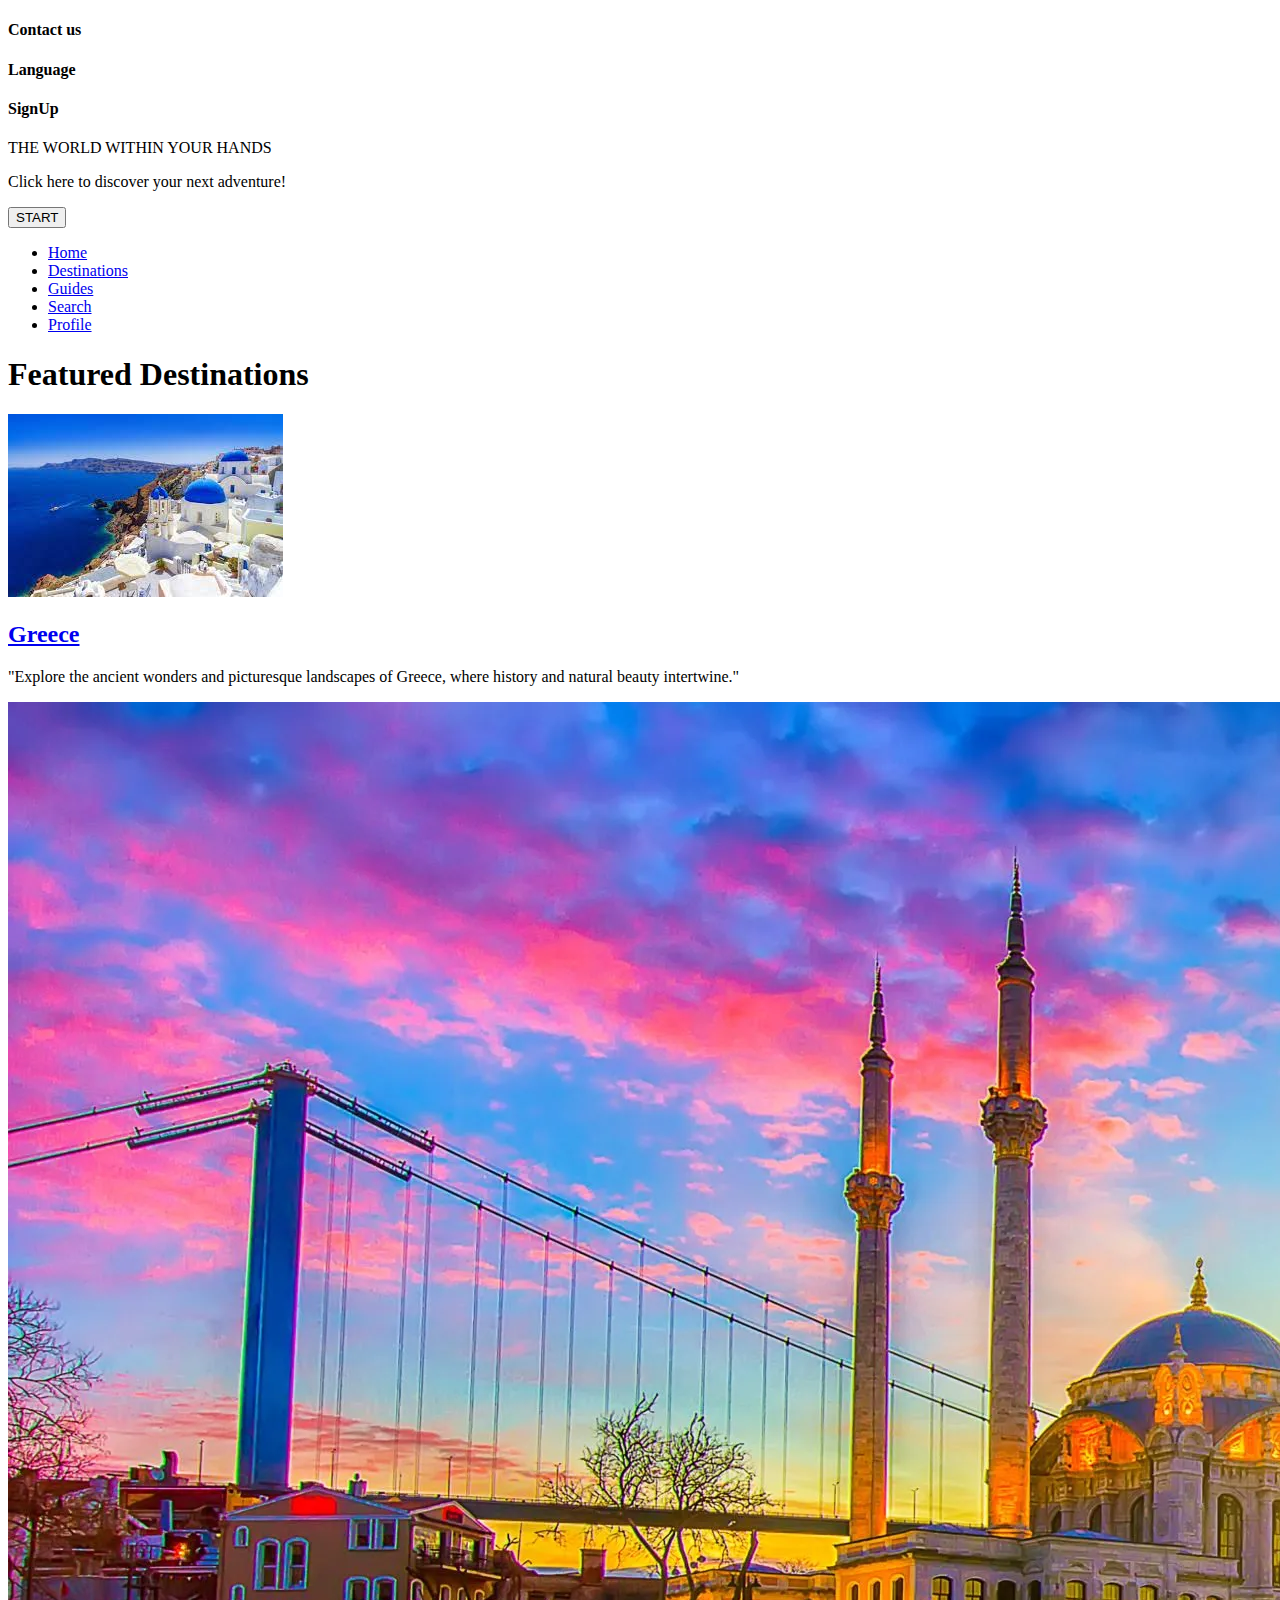
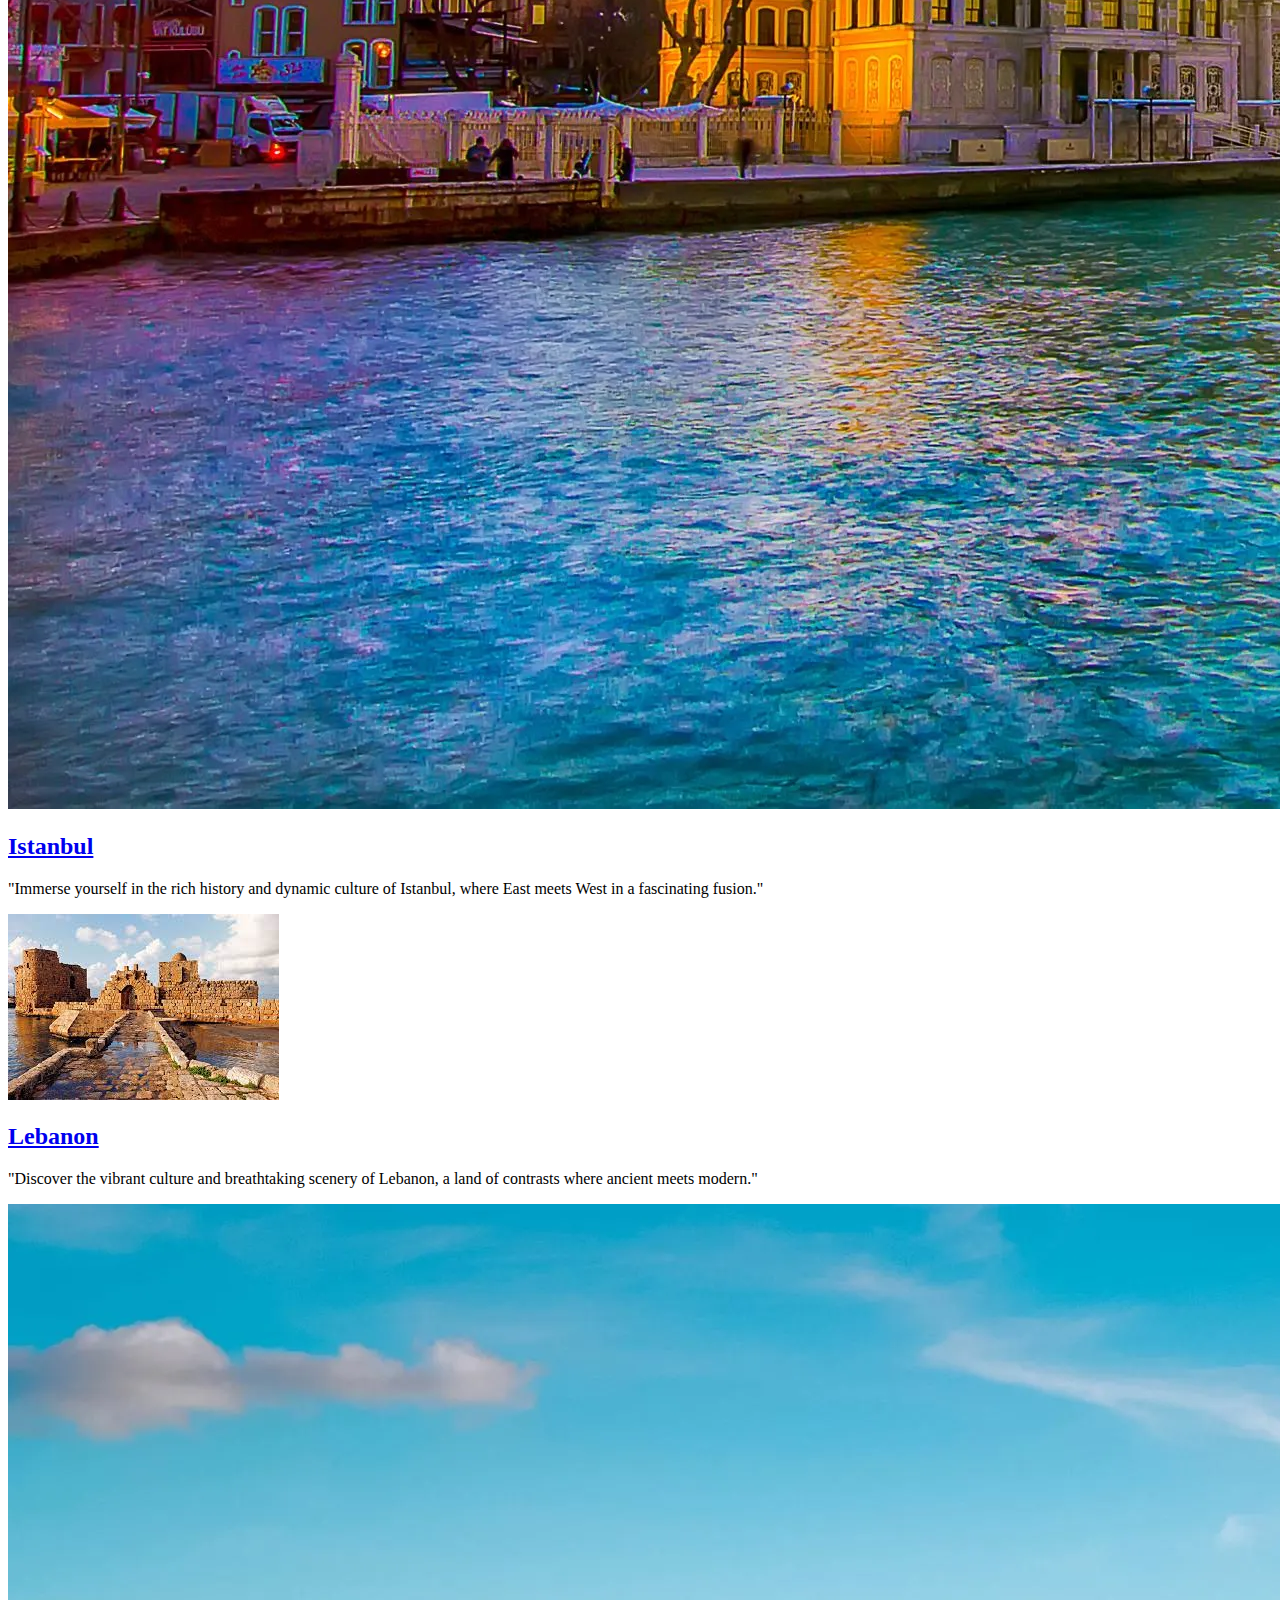
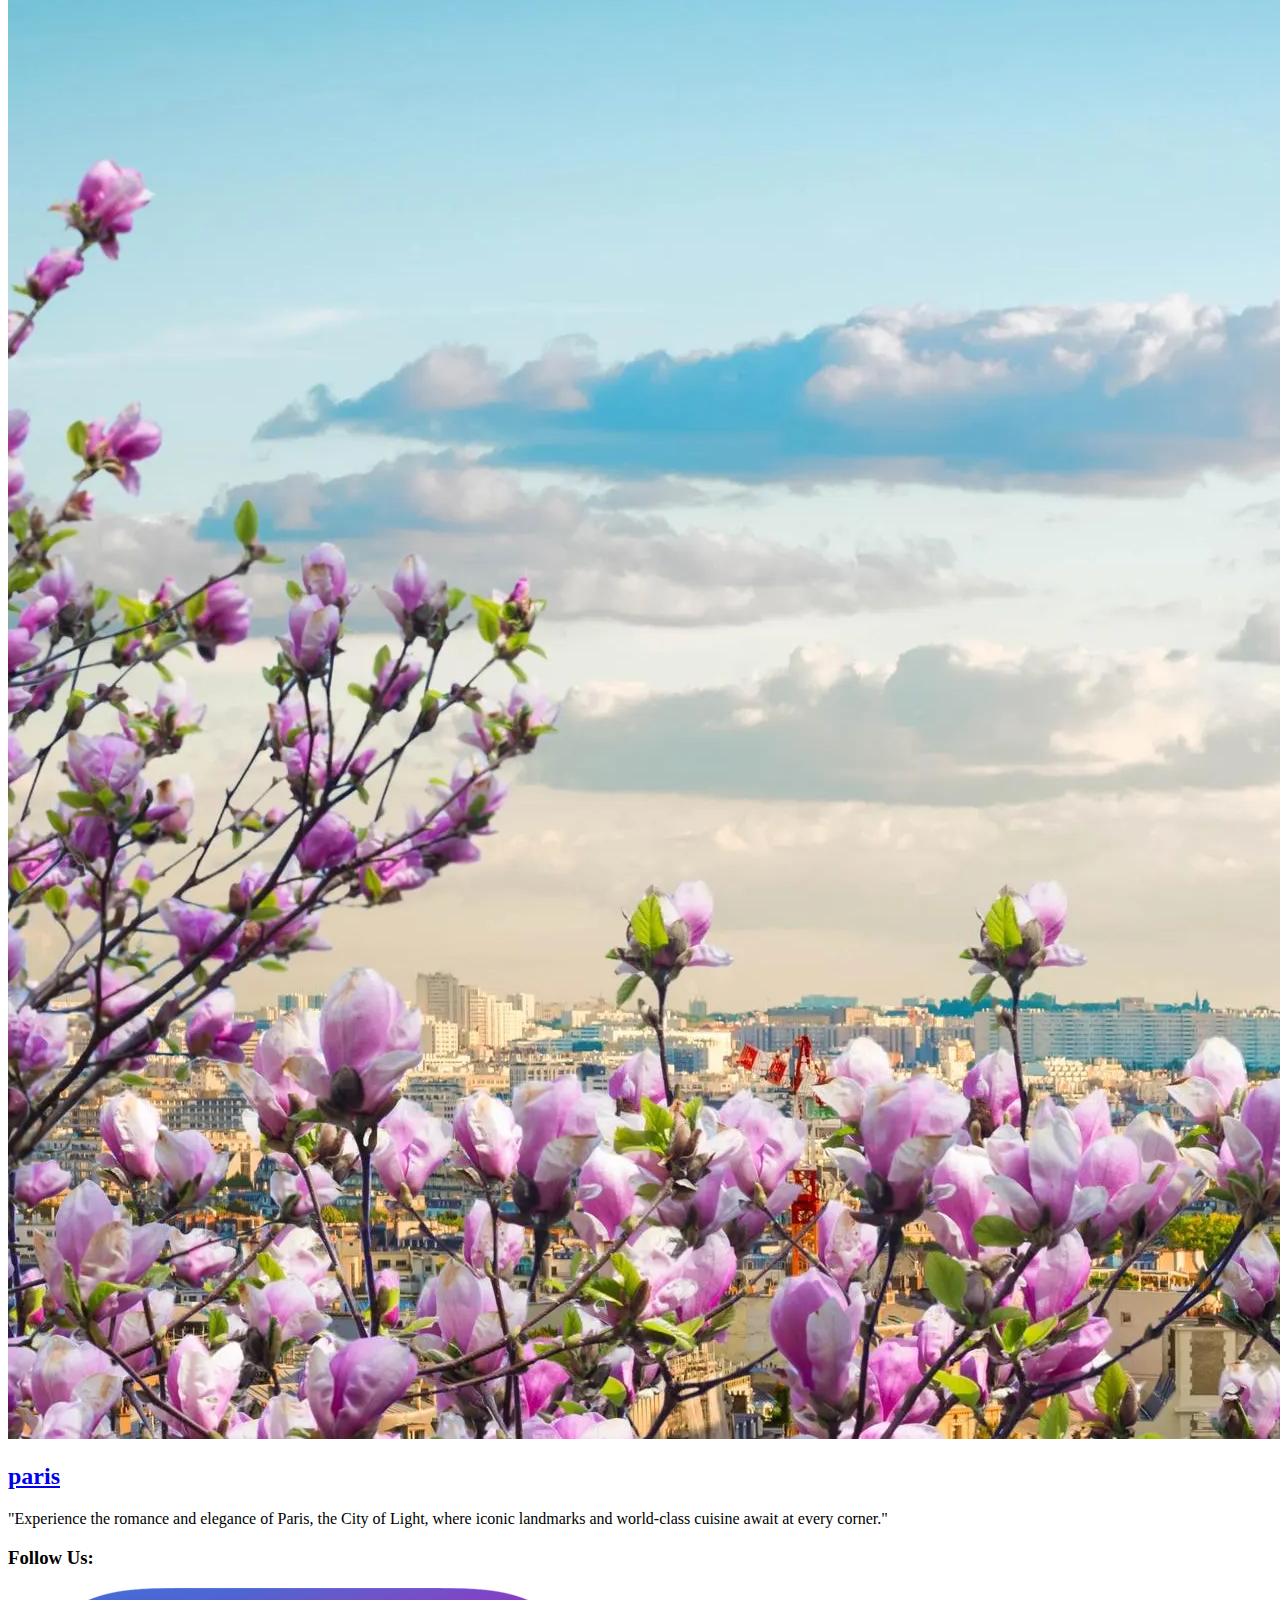
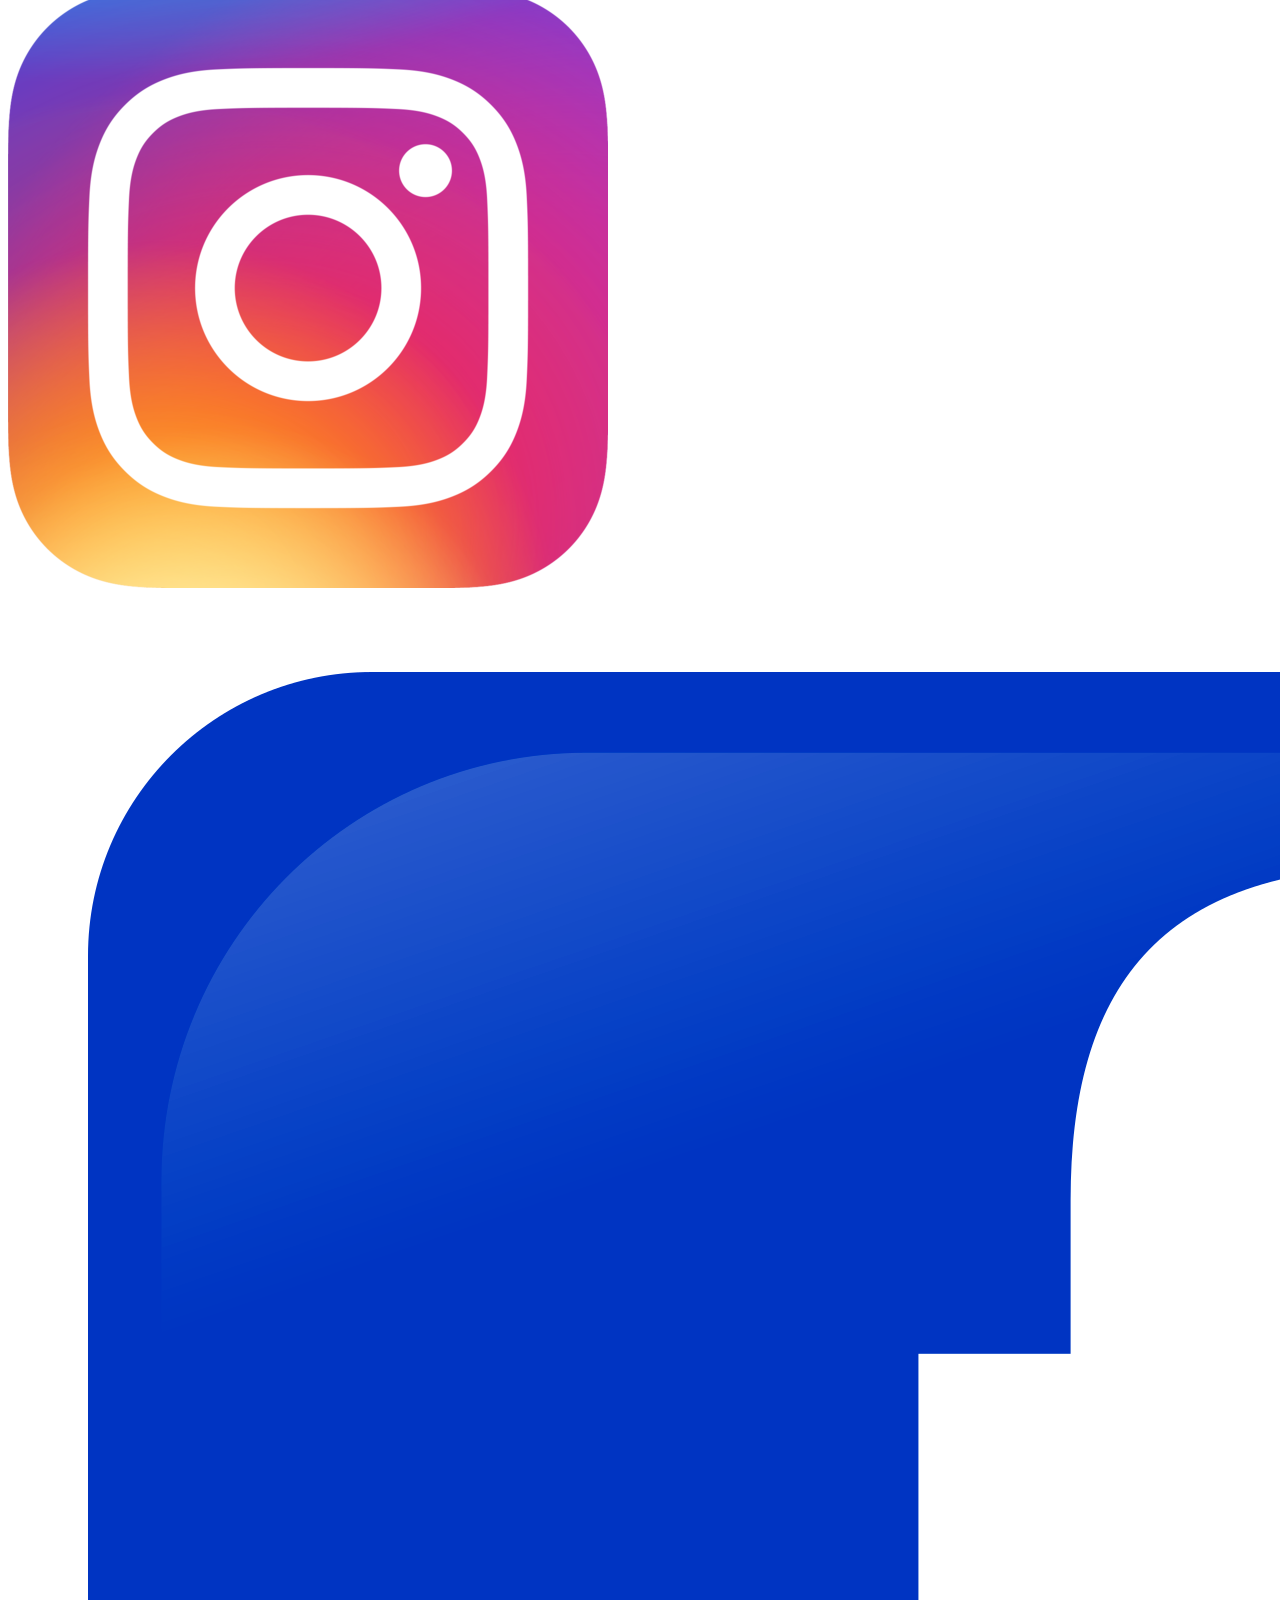
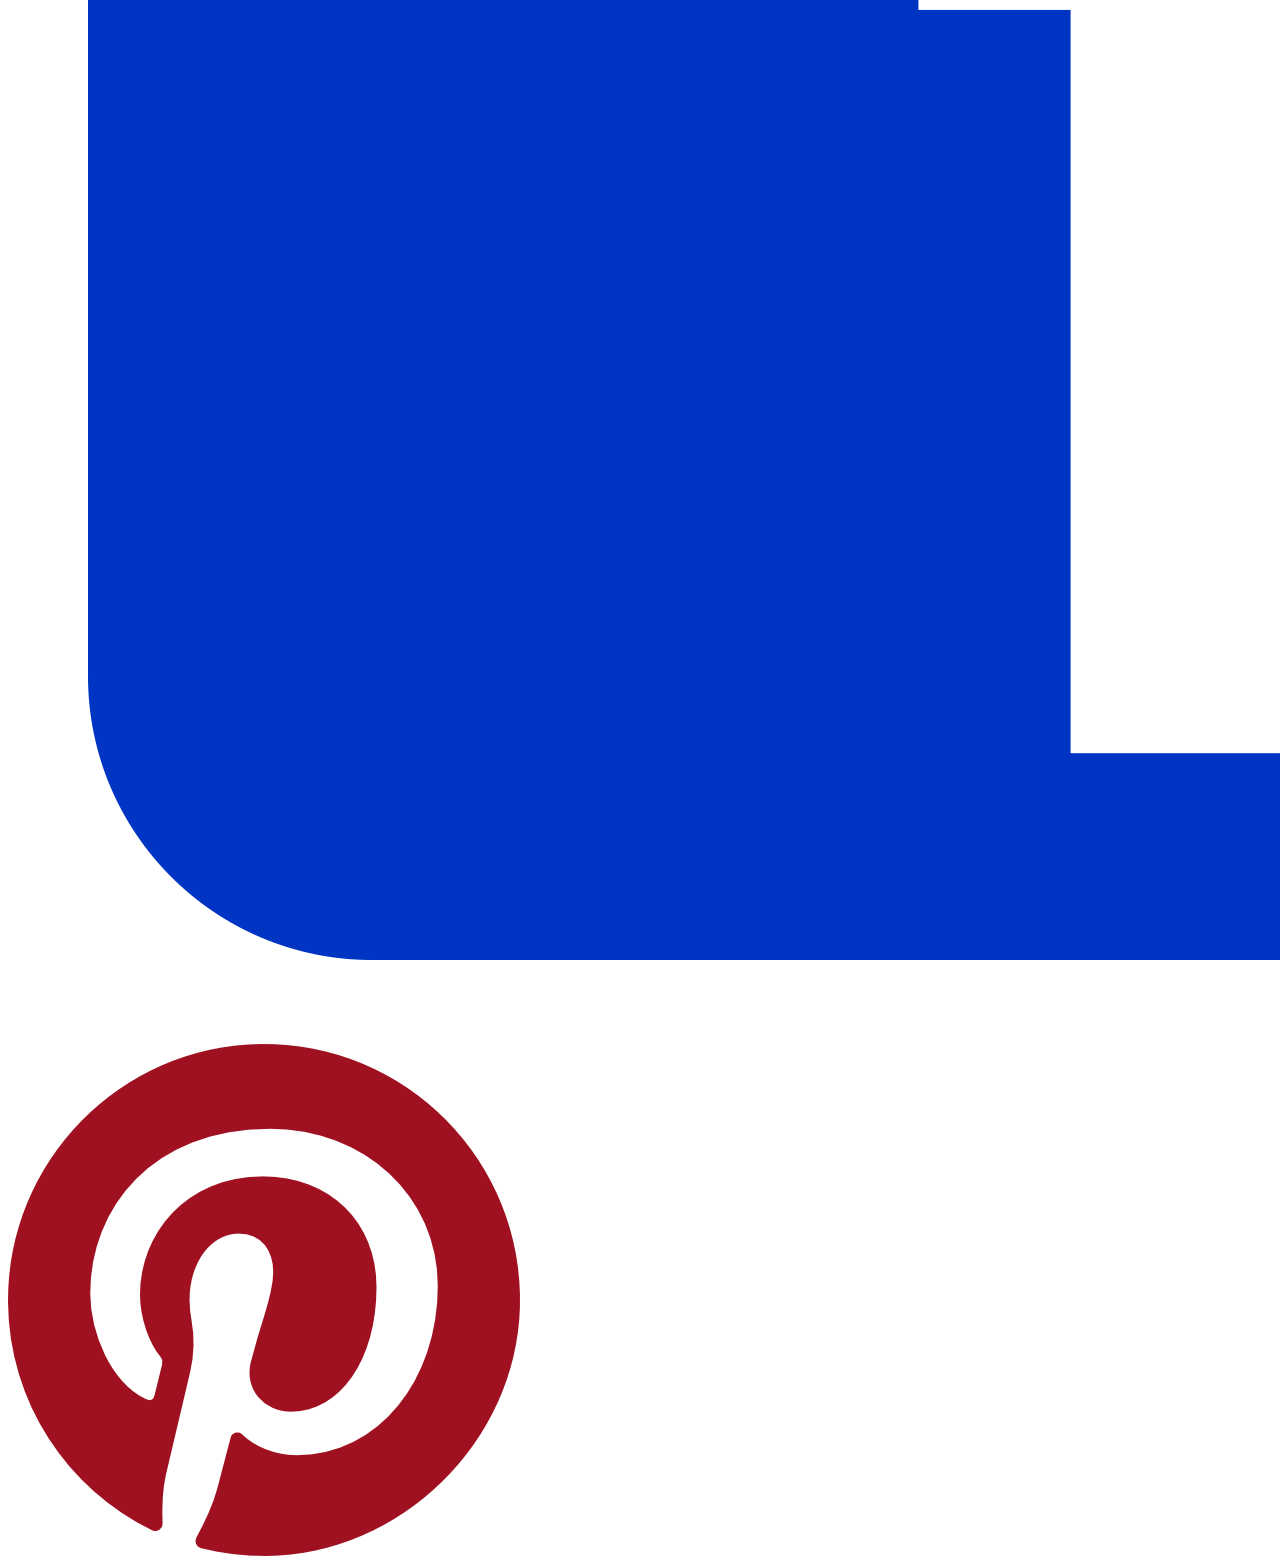
==== index.html @ 5438c9b2 "Travel Destination Guide" ====
<!DOCTYPE html>
<html lang="en">
<head>
    <meta charset="UTF-8">
    <meta name="viewport" content="width=device-width, initial-scale=1.0">
    <title>Document</title>
    <link rel="stylesheet" href="./styles/index.css" />
</head>
<body>
    <div class="mainpage">
        <!--header section-->
        <div class="mainelements header">
            <div><h4>Contact us</h4></div>
            <div><h4>Language</h4></div>
            <div><h4>SignUp</h4></div>  
        </div>
    
        <!--hero section-->
        <div class="mainelements hero-section">
            <div class="flex-col">
                <div><p class="title">THE WORLD WITHIN YOUR HANDS</p></div>
                <div><p class="subtitle">Click here to discover your next adventure!</p></div>
                <div></div>
                <div><button class="btn flex">START</button></div>
            </div>
            
        </div>

        

        <!--NavBar section-->
        <div class="mainelements flex-end">
            <ul class="navbar-list">
                <li class="navbar-item"><a href="#">Home</a></li>
                <li class="navbar-item"><a href="#">Destinations</a></li>
                <li class="navbar-item"><a href="#">Guides</a></li>
                
                <li class="navbar-item"><a href="#">Search</a></li>
               
                <li class="navbar-item"><a href="./Pages/profile.html">Profile</a></li>
                
            </ul>
        </div>

        <!--Destinations section-->
        <div class="mainelements destinations">
            <h1>Featured Destinations</h1>
            <div class="row-dest">
                <div class="destination">
                   
                    <img class="dest-images" src="./images/greece.jfif" alt="Destination 1">
                    <h2><a href="./Pages/greece.html">Greece</a></h2>
                    <p>"Explore the ancient wonders and picturesque landscapes of Greece, where history and natural beauty intertwine."</p>
                </div>
                <div class="destination">
                    <img class="dest-images" src="./images/ist.webp" alt="Destination 2">
                    <h2><a href="./Pages/istanbul.html">Istanbul</a></h2>
                    <p>"Immerse yourself in the rich history and dynamic culture of Istanbul, where East meets West in a fascinating fusion."</p>
                </div>
            </div>
            <div class="row-dest">
                <div class="destination">
                    <img class="dest-images" src="./images/lebanon.jfif" alt="Destination 3">
                    <h2><a href="./Pages/lebanon.html">Lebanon</a></h2>
                    <p>"Discover the vibrant culture and breathtaking scenery of Lebanon, a land of contrasts where ancient meets modern."</p>
                </div>
                <div class="destination">
                    <img class="dest-images" src="./images/paris.webp" alt="Destination 4">
                    <h2><a href="./Pages/paris.html">paris</a></h2>
                    <p>"Experience the romance and elegance of Paris, the City of Light, where iconic landmarks and world-class cuisine await at every corner."




                    </p>
                </div>
            </div>
        </div>
        <footer class="footer mainelements">
            <div><h3>Follow Us:</h3></div>
        
            <div class="social-icons">
                <a href="#"><img src="./images/Instagram_icon.png.webp" alt="Instagram"></a>
                <a href="#"><img src="./images/Facebook_icon.svg.png" alt="Facebook"></a>
                <a href="#"><img src="./images/174863.png" alt="Pinterest"></a>
            </div>
           
        </footer>
        
        </div>


</body>
</html>
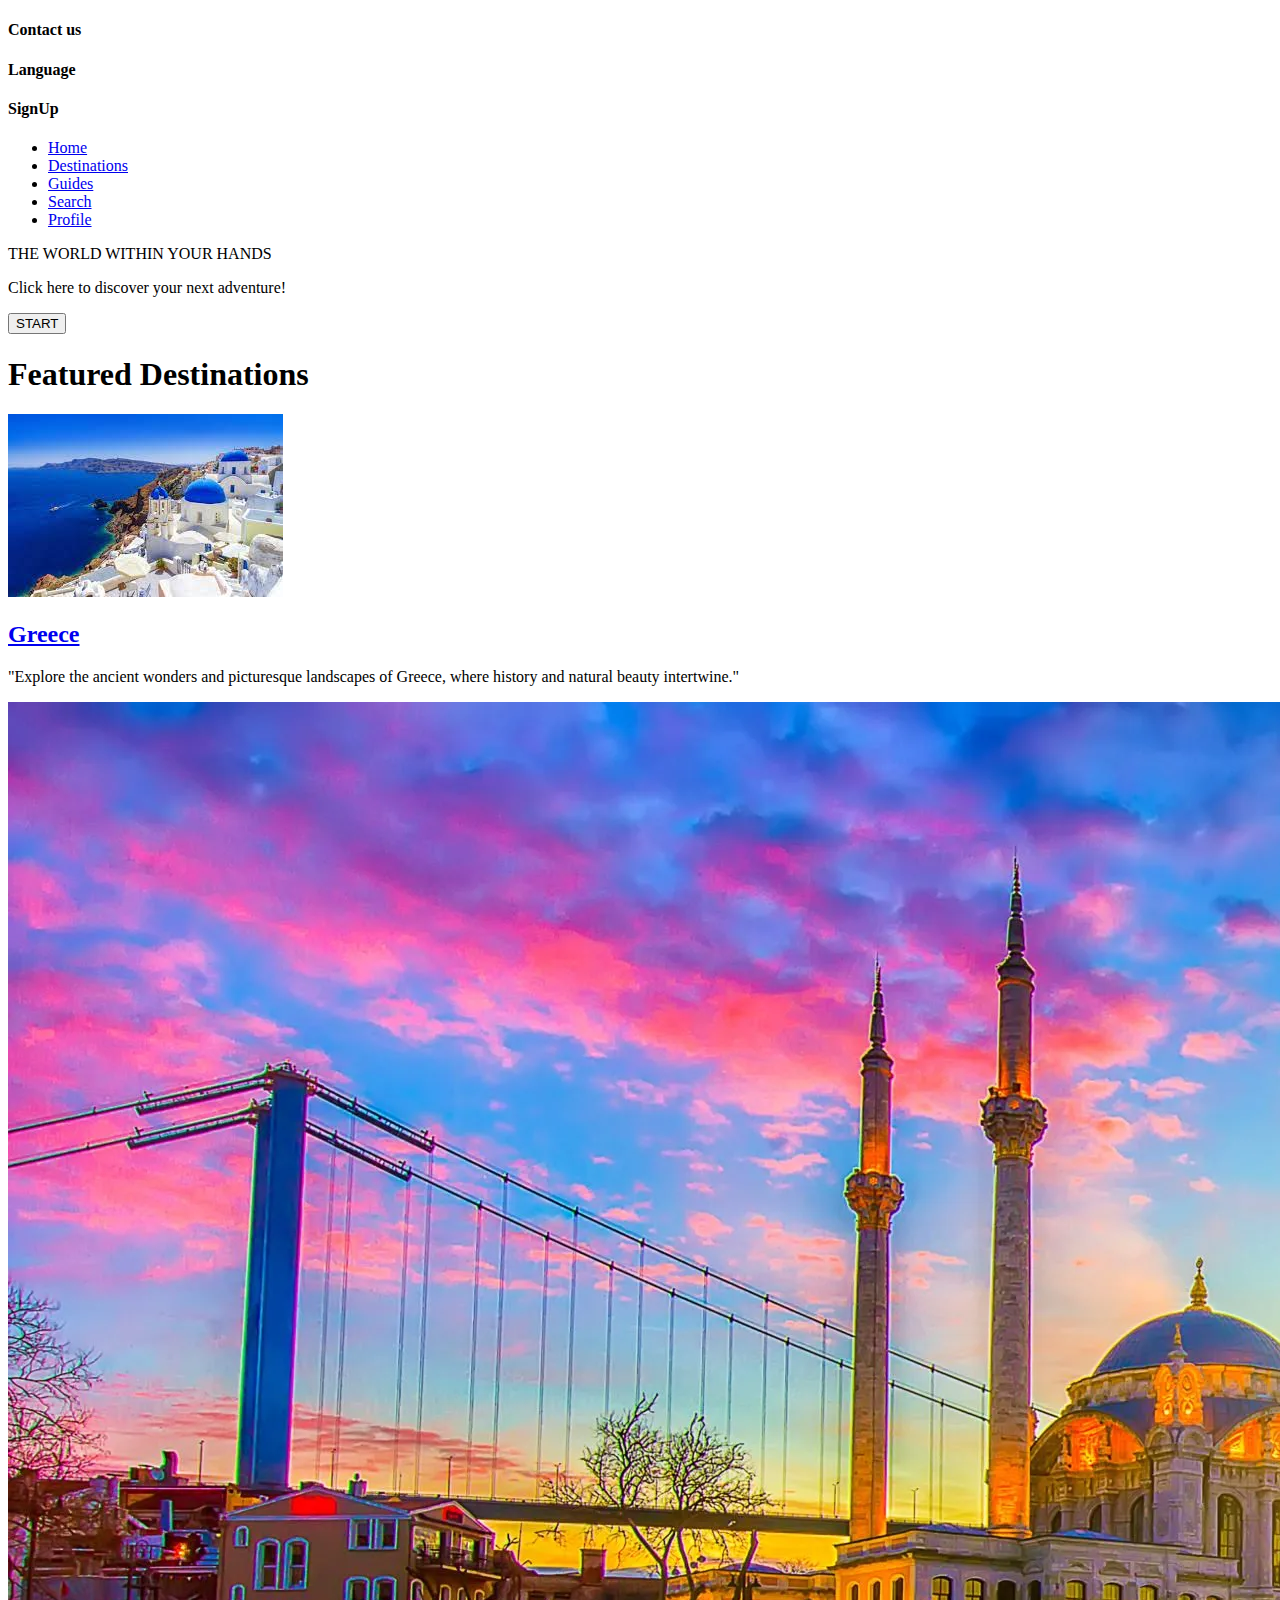
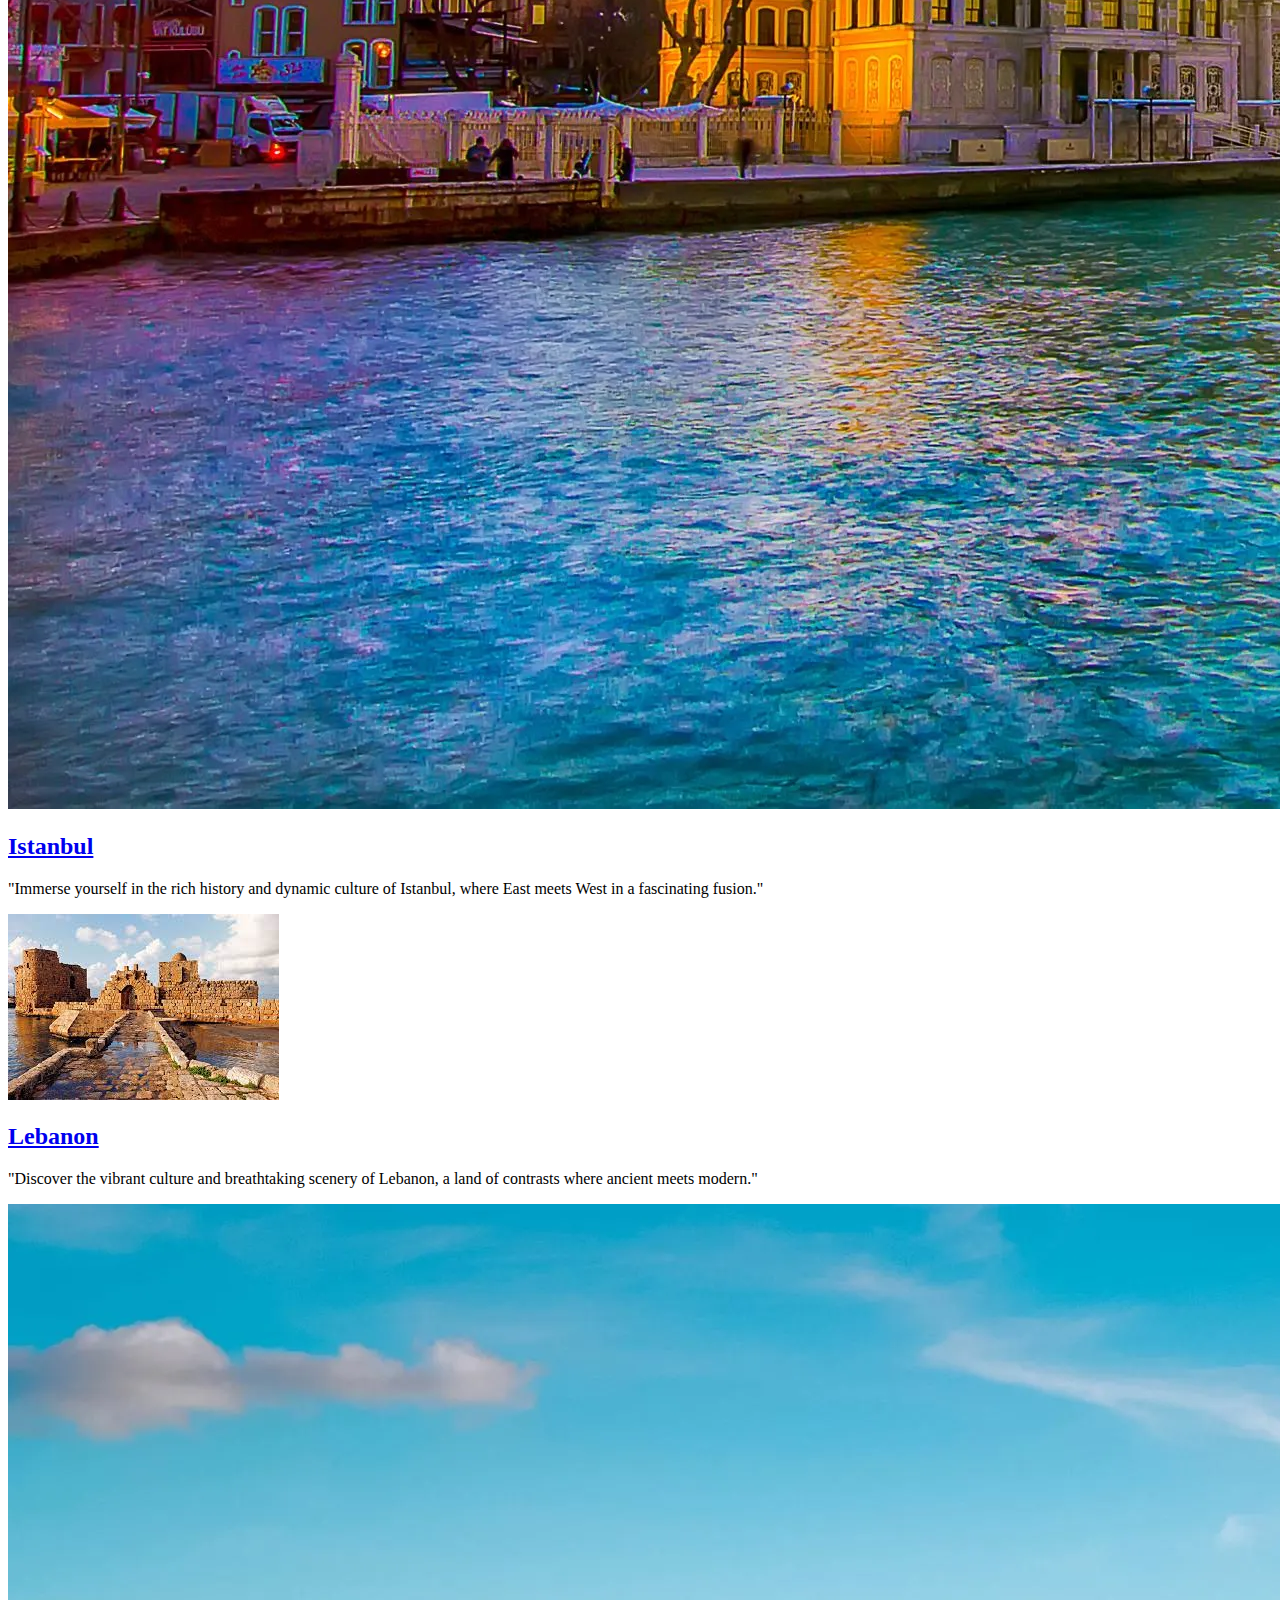
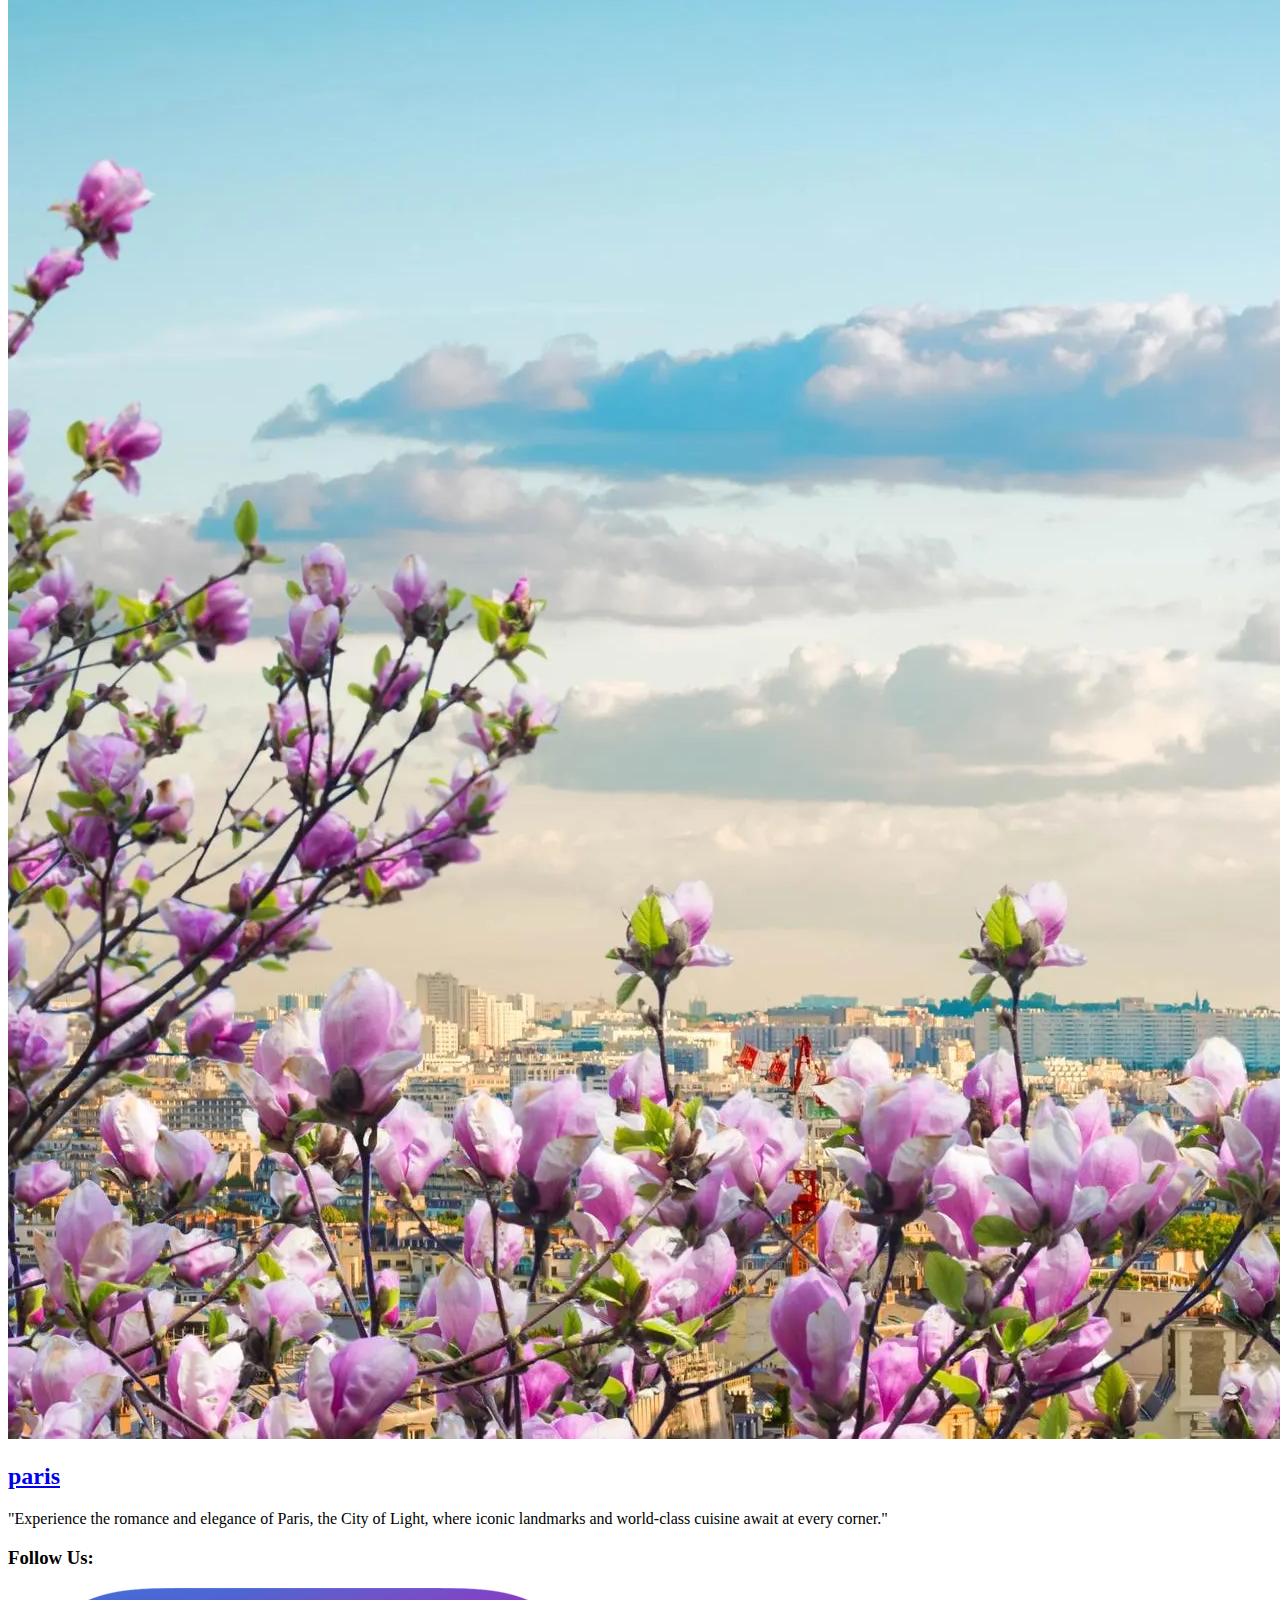
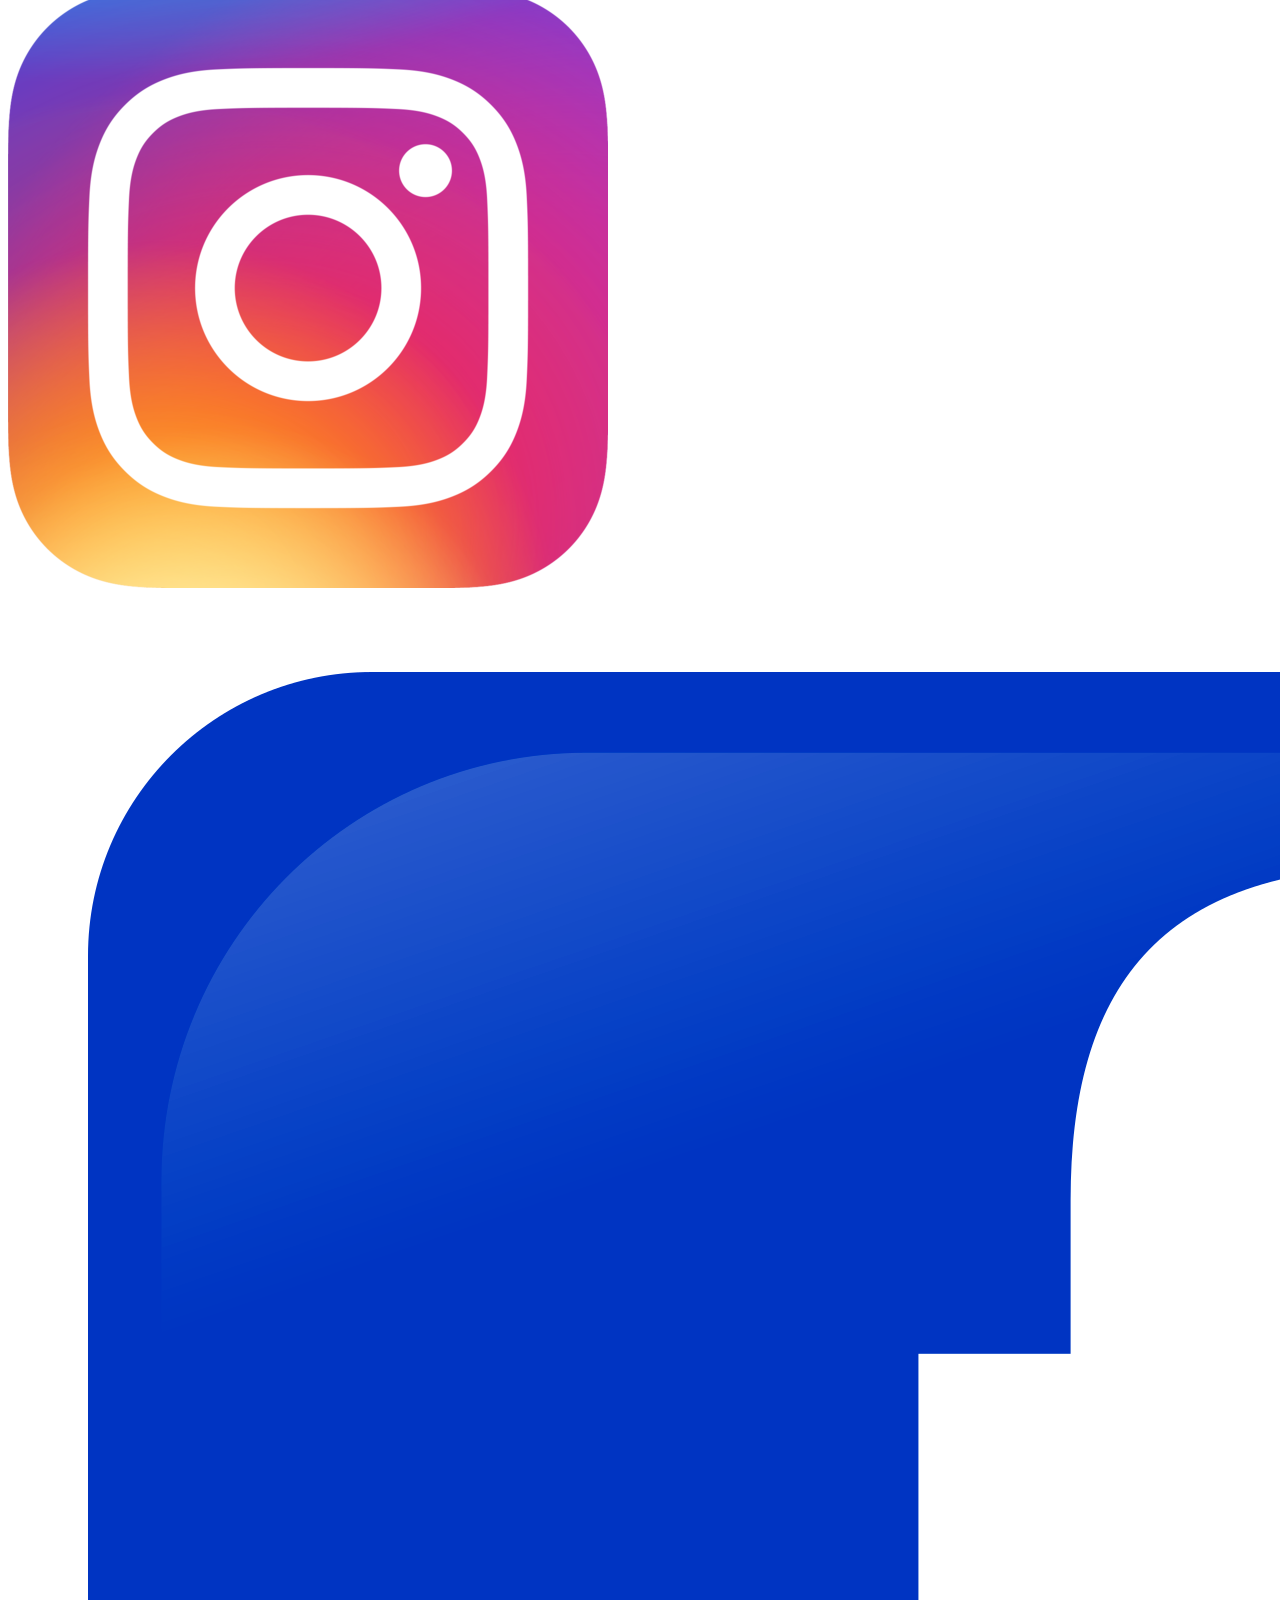
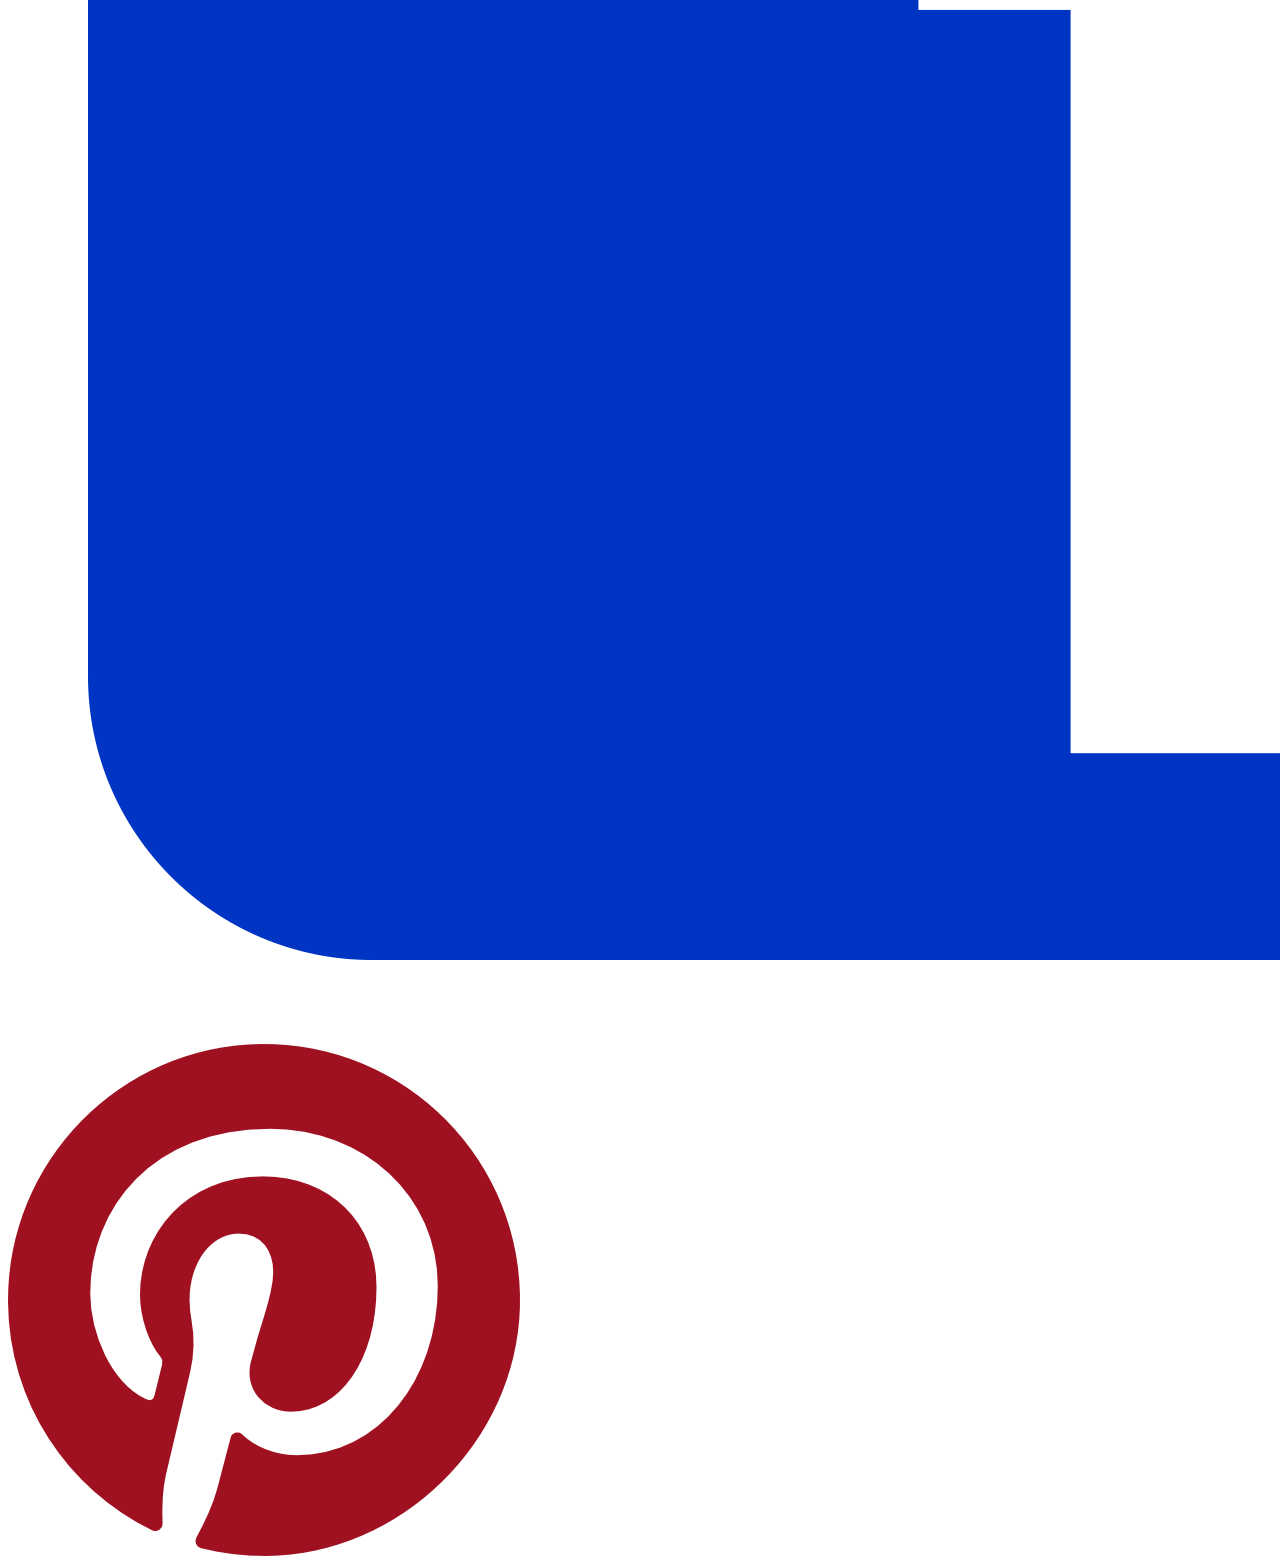
==== commit 5e763468: "TDG" ====
--- a/index.html
+++ b/index.html
@@ -14,6 +14,20 @@
             <div><h4>Language</h4></div>
             <div><h4>SignUp</h4></div>  
         </div>
+
+         <!--NavBar section-->
+        <div class="mainelements flex-end">
+            <ul class="navbar-list">
+                <li class="navbar-item"><a href="#">Home</a></li>
+                <li class="navbar-item"><a href="#">Destinations</a></li>
+                <li class="navbar-item"><a href="#">Guides</a></li>
+                
+                <li class="navbar-item"><a href="#">Search</a></li>
+               
+                <li class="navbar-item"><a href="./Pages/profile.html">Profile</a></li>
+                
+            </ul>
+        </div>
     
         <!--hero section-->
         <div class="mainelements hero-section">
@@ -28,19 +42,7 @@
 
         
 
-        <!--NavBar section-->
-        <div class="mainelements flex-end">
-            <ul class="navbar-list">
-                <li class="navbar-item"><a href="#">Home</a></li>
-                <li class="navbar-item"><a href="#">Destinations</a></li>
-                <li class="navbar-item"><a href="#">Guides</a></li>
-                
-                <li class="navbar-item"><a href="#">Search</a></li>
-               
-                <li class="navbar-item"><a href="./Pages/profile.html">Profile</a></li>
-                
-            </ul>
-        </div>
+       
 
         <!--Destinations section-->
         <div class="mainelements destinations">
